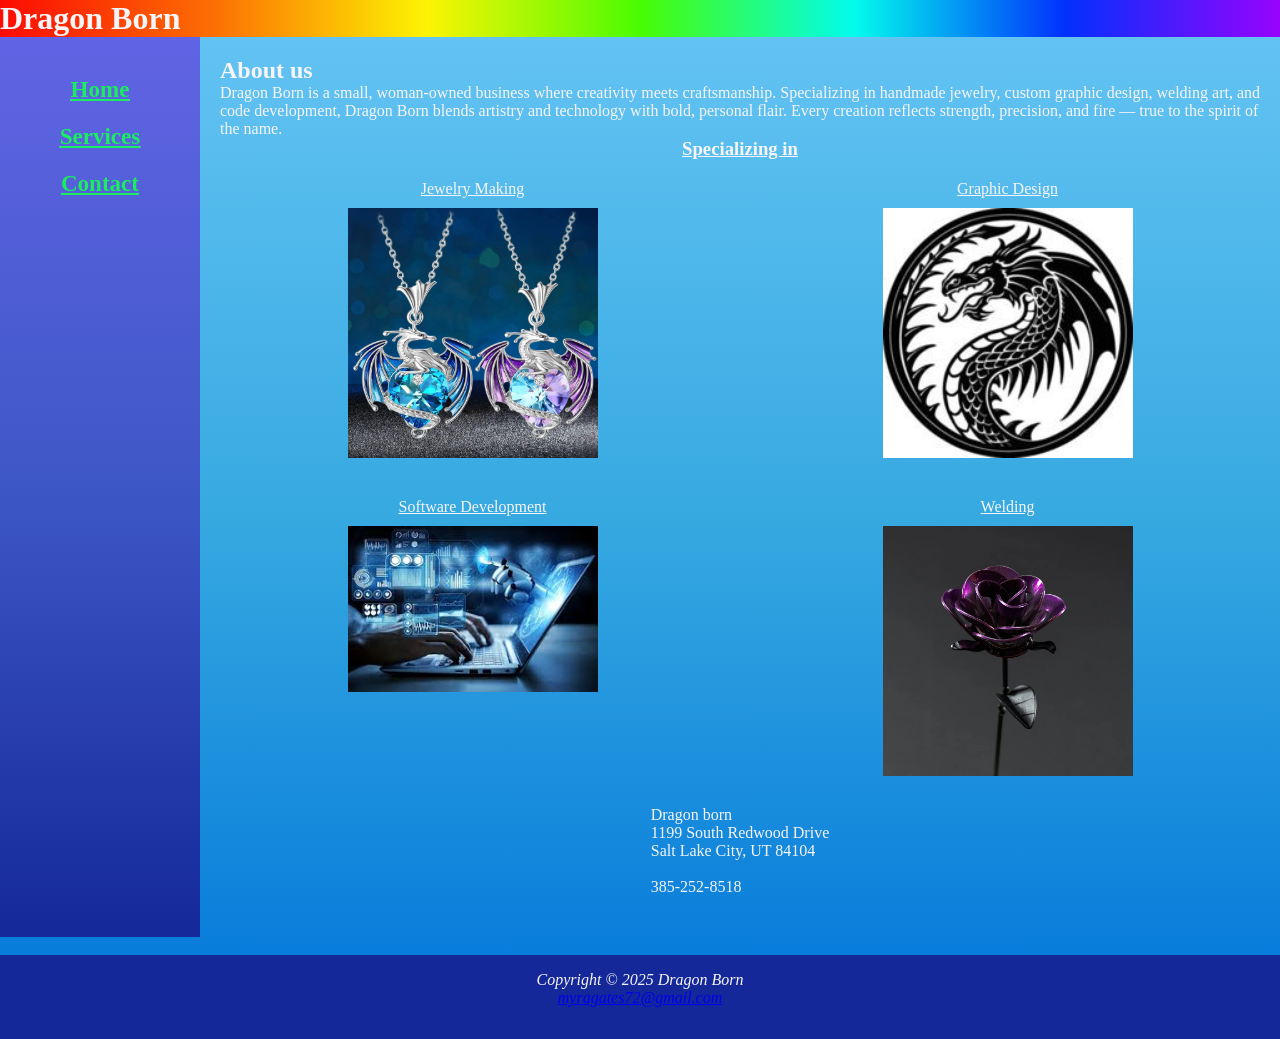
==== index.html @ c105fd41 "initial commit" ====
<!DOCTYPE html>
<html lang="en">

<head>
    <meta charset="UTF-8">
    <meta name="viewport" content="width=device-width, initial-scale=1.0">
    <title>Dragon Born</title>
    <link href="style.css" rel="stylesheet">
</head>

<body>
    <header>
        <h1>Dragon Born</h1>
    </header>
    <div class="container">
        <nav>
            <ul>
                <li><a href="index.html">Home</a></li>
                <li><a href="services.html">Services</a></li>
                <li><a href="contact.html">Contact</a></li>
            </ul>
        </nav>
        <main>
            <h2>About us</h2>
            <p>
                Dragon Born is a small, woman-owned business where creativity meets craftsmanship. Specializing in
                handmade jewelry, custom graphic design, welding art, and code development, Dragon Born blends
                artistry
                and technology with bold, personal flair. Every creation reflects strength, precision, and fire —
                true to the spirit of the name.
            </p>

            <h3>Specializing in</h3>
            <div class="two-column">
                <div>
                    <ul>
                        <li>Jewelry Making</li>
                    </ul>
                    <img src="pictures/jewelry.webp" alt="two dragon necklaces holding hearts">
                </div>
                <div>
                    <ul>
                        <li>Graphic Design</li>
                    </ul>
                    <img src="pictures/dragon.jpg" alt="a dragon in the shape of a circle">
                </div>
                <div>
                    <ul>
                        <li>Software Development</li>
                    </ul>
                    <img src="pictures/coding.jfif" alt="robot hand coding on laptop">
                </div>
                <div>
                    <ul>
                        <li>Welding</li>
                    </ul>
                    <img src="pictures/rose.webp" alt="a purple rose thats made out of meetal">
                </div>
            </div>

            <div class="contact">
                Dragon born <br>
                1199 South Redwood Drive <br>
                Salt Lake City, UT 84104 <br><br>
                385-252-8518
            </div>
        </main>
    </div>
    <br>
    <footer>
        Copyright &copy; 2025 Dragon Born
        <br>
        <a href="mailto:myragates72@gmail.com">
            myragates72@gmail.com
        </a>
    </footer>
</body>

</html>
---- style.css ----
header {
    font-family: Georgia, 'Times New Roman', Times, serif;
    background: linear-gradient(to right, #fc0b03, #fc6f03, #fcf403, #49fc03, #03fcec, #0330fc, #9803fc);
    color: #f7f5f7;
}

body {
    font-family: Georgia, 'Times New Roman', Times, serif;
    color: #f7f5f7;
    margin: 0;
    min-height: 100vh;
    background: linear-gradient(to top, #0074d9, #36a9e1, #66c5f4);
    background-repeat: no-repeat;
    display: flex;
    flex-direction: column;
}

#wrapper {
    flex: 1;
    display: flex;
    flex-direction: column;
}

.container {
    display: flex;
    flex-direction: row;
    min-height: 100vh;
}

* {
    box-sizing: border-box;
    margin: 0;
    padding: 0;
}

main {
    flex: 1;
    padding: 20px;
}

nav {
    font-weight: bold;
    padding: 1.5em;
    font-size: 120%;
    width: 200px;
    background: linear-gradient(to bottom, #6164e4, #3e57c7, #142899);

}

nav a {
    display: block;
    text-decoration: underline;
    color: #1bec61;
    padding: 10px;
    transition: color 2s ease, background-color 2s ease;
}

nav a:hover {
    color: #e7a20c;
    background-color: rgba(255, 255, 255, 0.1);
}

nav a:visited {
    color: #5abd6f;
    transition: color 2s ease;
}

nav ul {
    list-style-type: none;
    margin: 0;
    padding-left: 0;
    font-size: 1.2em;
}

h1 {
    font-family: Georgia, 'Times New Roman', Times, serif;
    color: #f7f5f7;
}

h2 {
    font-family: Georgia, 'Times New Roman', Times, serif;
    color: #f7f5f7;
}

h3 {
    font-family: Georgia, 'Times New Roman', Times, serif;
    color: #f7f5f7;
    text-align: center;
    text-decoration: underline;
}

ul {
    text-align: center;
    list-style-type: none;
    text-decoration: underline;
    flex-direction: column;
    justify-content: center;
    display: flex;
}

.contact {
    display: flex;
    flex-direction: row;
    justify-content: center;
}

.two-column {
    display: grid;
    grid-template-columns: 1fr 1fr;
    gap: 30px;
    padding: 20px 0;
}

.two-column div {
    text-align: center;
}

.two-column img,
.pic {
    width: 100%;
    max-width: 250px;
    height: auto;
    margin: 10px auto;
    display: block;
}

table {
    width: 100%;
    margin-bottom: 200px;
    padding: 50px;
}

caption {
    font-size: 1.2em;
    margin-bottom: 0.5em;
    font-weight: bold;
    padding: 50px;
}

th,
td {
    border: 2px solid #e2bd6d;
    padding: 0.75em;
    text-align: center;
    color: #fff;
}

td.text {
    text-align: left;
}

tr:nth-child(even) {
    background-color: rgba(255, 255, 255, 0.05);
}


footer {
    font-style: italic;
    text-align: center;
    padding: 1em;
    padding-bottom: 2em;
    background-color: #142899;
    color: #f7f5f7;
    align-items: baseline;
    font-family: Georgia, 'Times New Roman', Times, serif;
    font-size: 100%;
}

form {
    background-color: rgba(255, 255, 255, 0.1);
    padding: 20px;
    border-radius: 10px;
    max-width: 600px;
    margin: 0 auto;
}

label {
    display: block;
    margin-top: 10px;
    margin-bottom: 5px;
    font-weight: bold;
    color: #f7f5f7;
}

input[type="text"],
input[type="email"],
textarea {
    width: 100%;
    padding: 10px;
    margin-bottom: 15px;
    border: 1px solid #ccc;
    border-radius: 5px;
    font-family: inherit;
}

input[type="submit"] {
    background-color: #49fc03;
    color: #000;
    padding: 10px 20px;
    font-weight: bold;
    border: none;
    border-radius: 5px;
    cursor: pointer;
    transition: background-color 0.3s ease;
}

input[type="submit"]:hover {
    background-color: #36c103;
    color: #fff;
}

.special {
    clear: both;
}
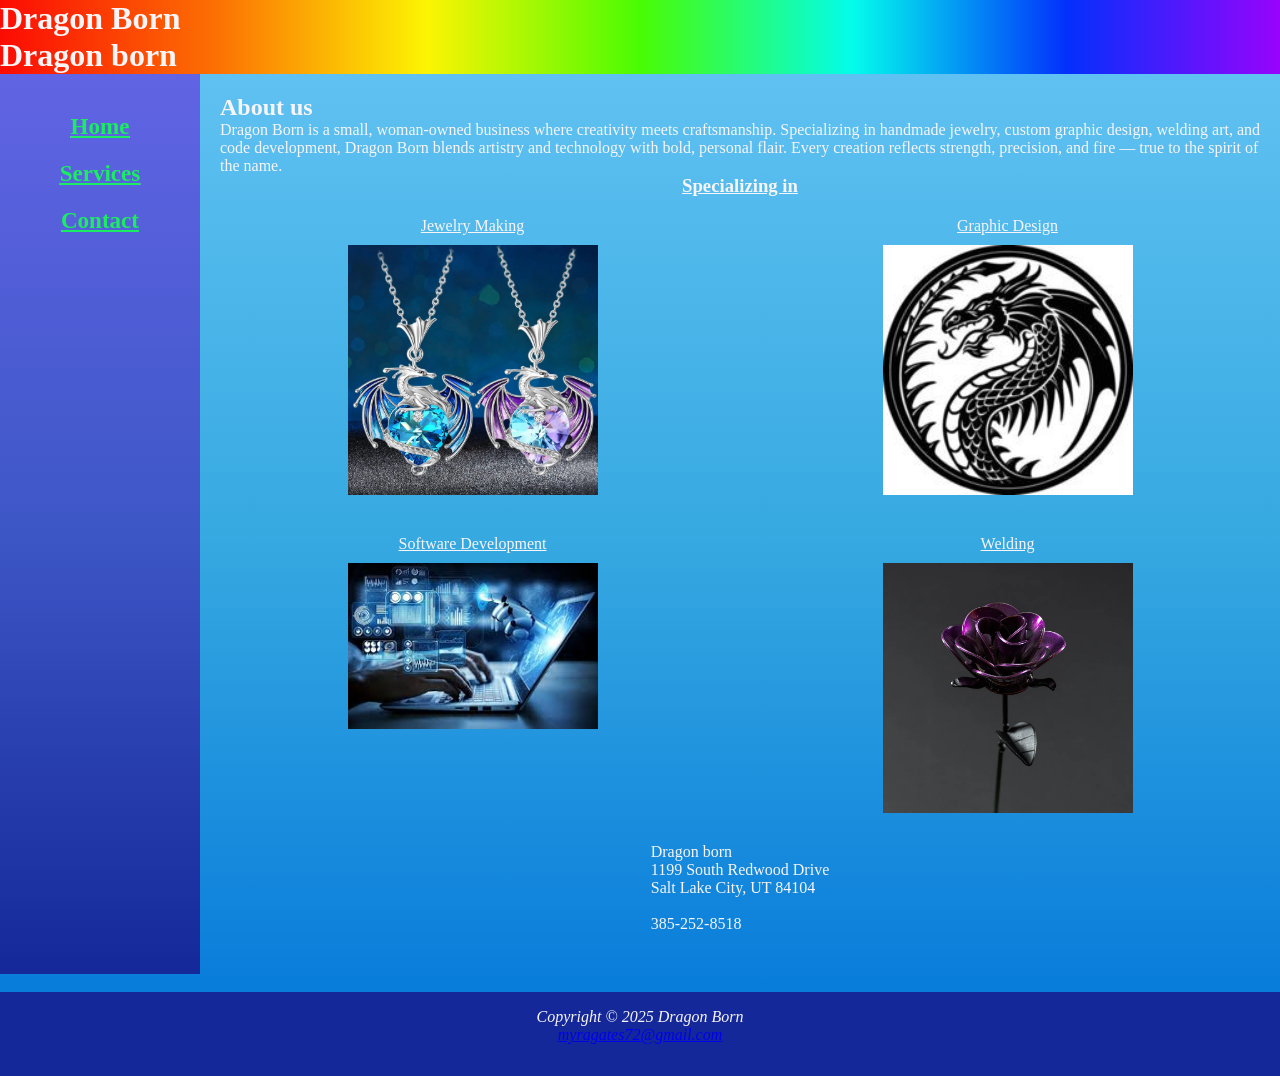
==== commit b1d6777e: "changed the name" ====
--- a/index.html
+++ b/index.html
@@ -11,6 +11,7 @@
 <body>
     <header>
         <h1>Dragon Born</h1>
+        <h1>Dragon born</h1>
     </header>
     <div class="container">
         <nav>
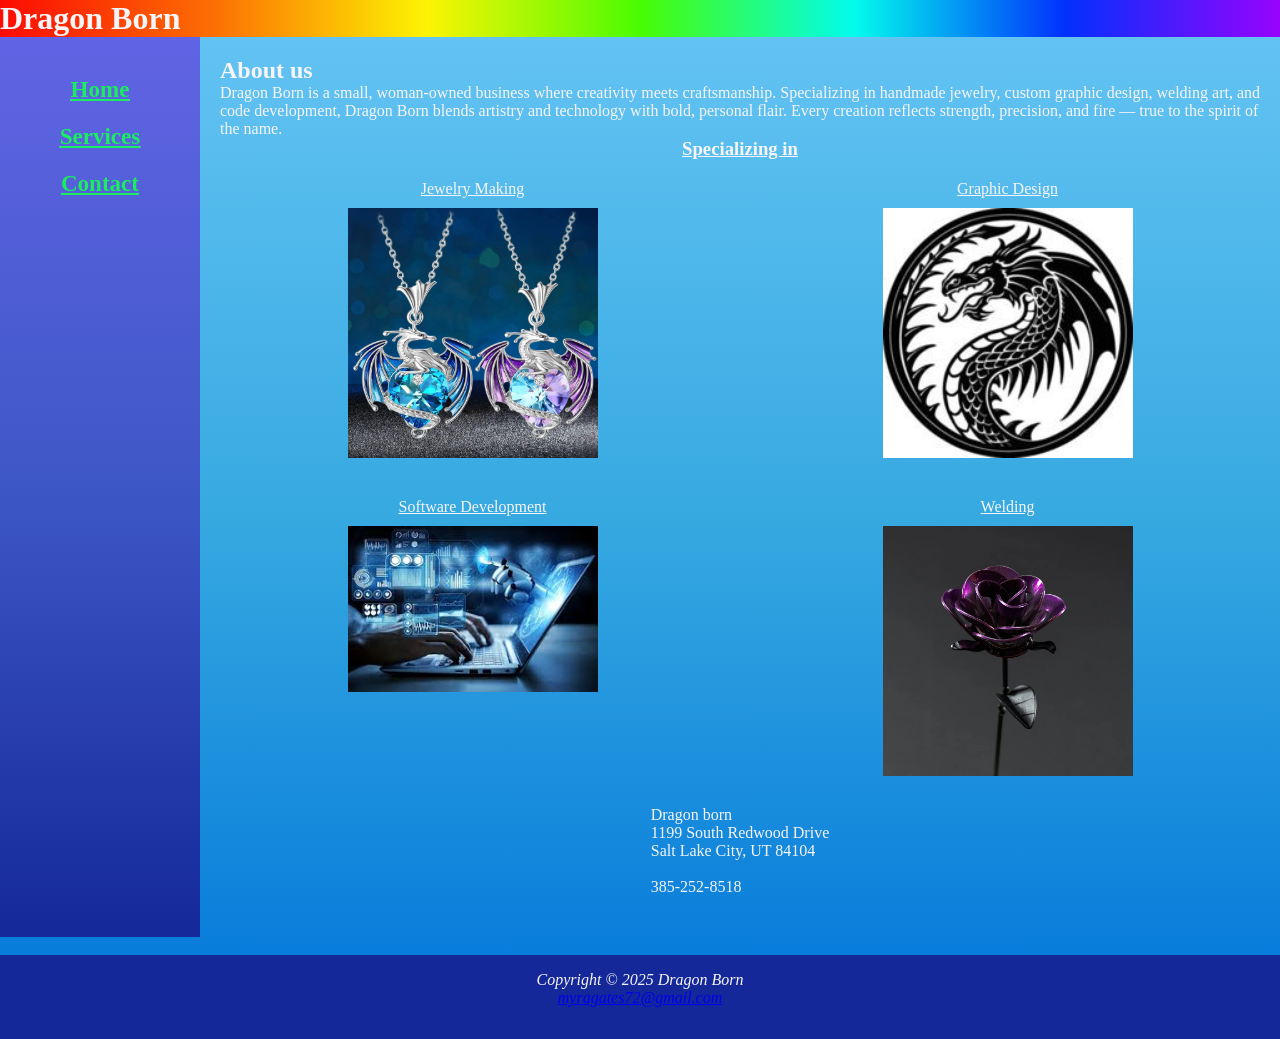
==== commit c711b4a6: "add space before h1" ====
--- a/index.html
+++ b/index.html
@@ -10,8 +10,8 @@
 
 <body>
     <header>
+        
         <h1>Dragon Born</h1>
-        <h1>Dragon born</h1>
     </header>
     <div class="container">
         <nav>
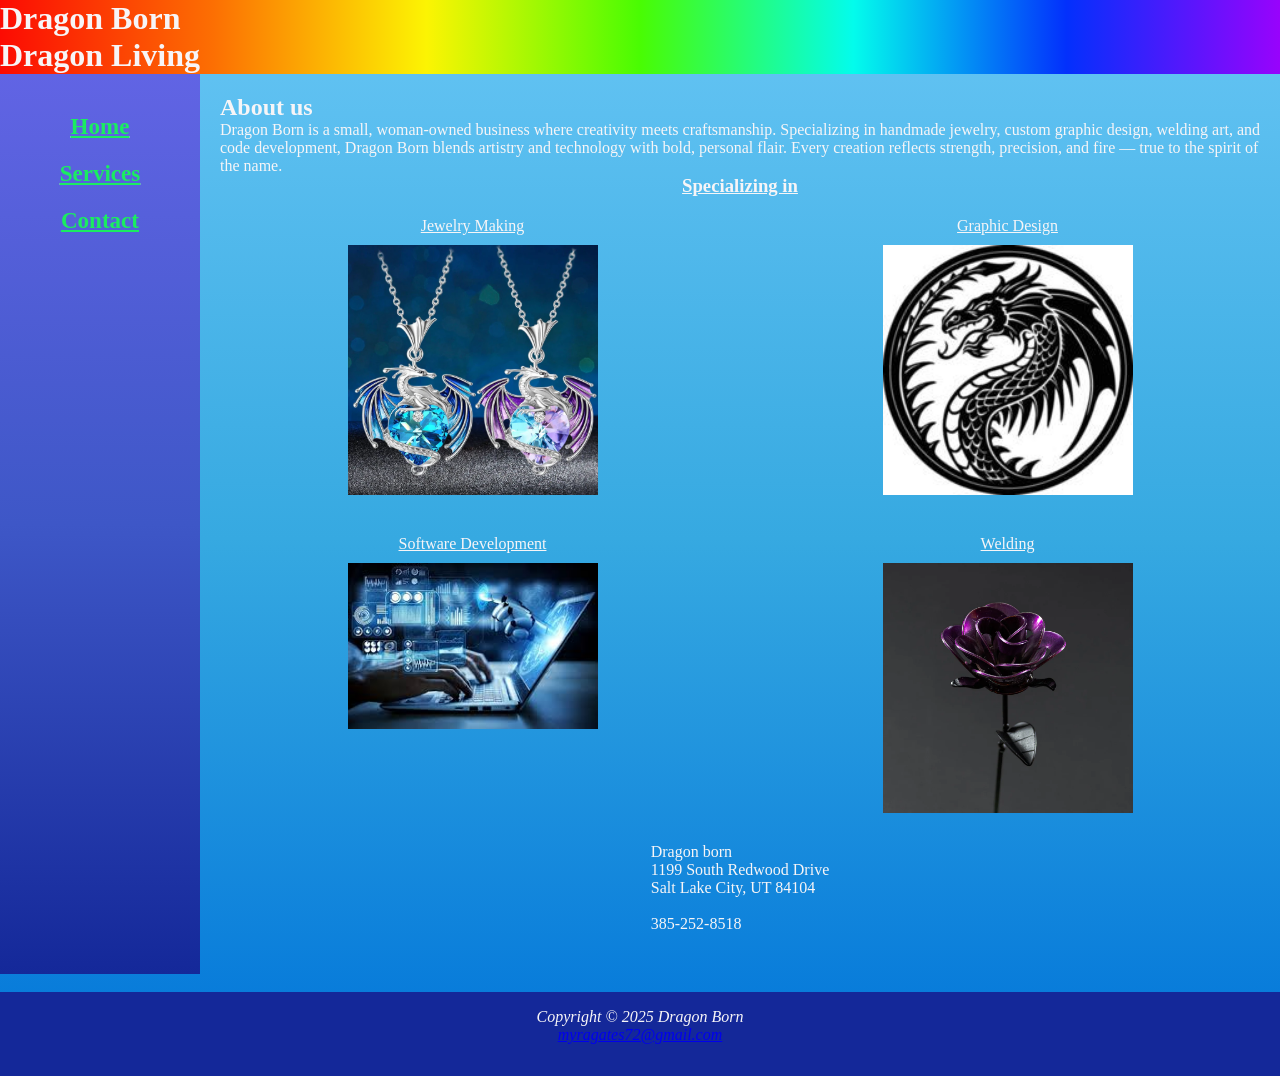
==== commit 6e490327: "Update index.html" ====
--- a/index.html
+++ b/index.html
@@ -10,8 +10,8 @@
 
 <body>
     <header>
-        
         <h1>Dragon Born</h1>
+        <h1>Dragon Living</h1>
     </header>
     <div class="container">
         <nav>
@@ -77,4 +77,4 @@
     </footer>
 </body>
 
-</html>+</html>
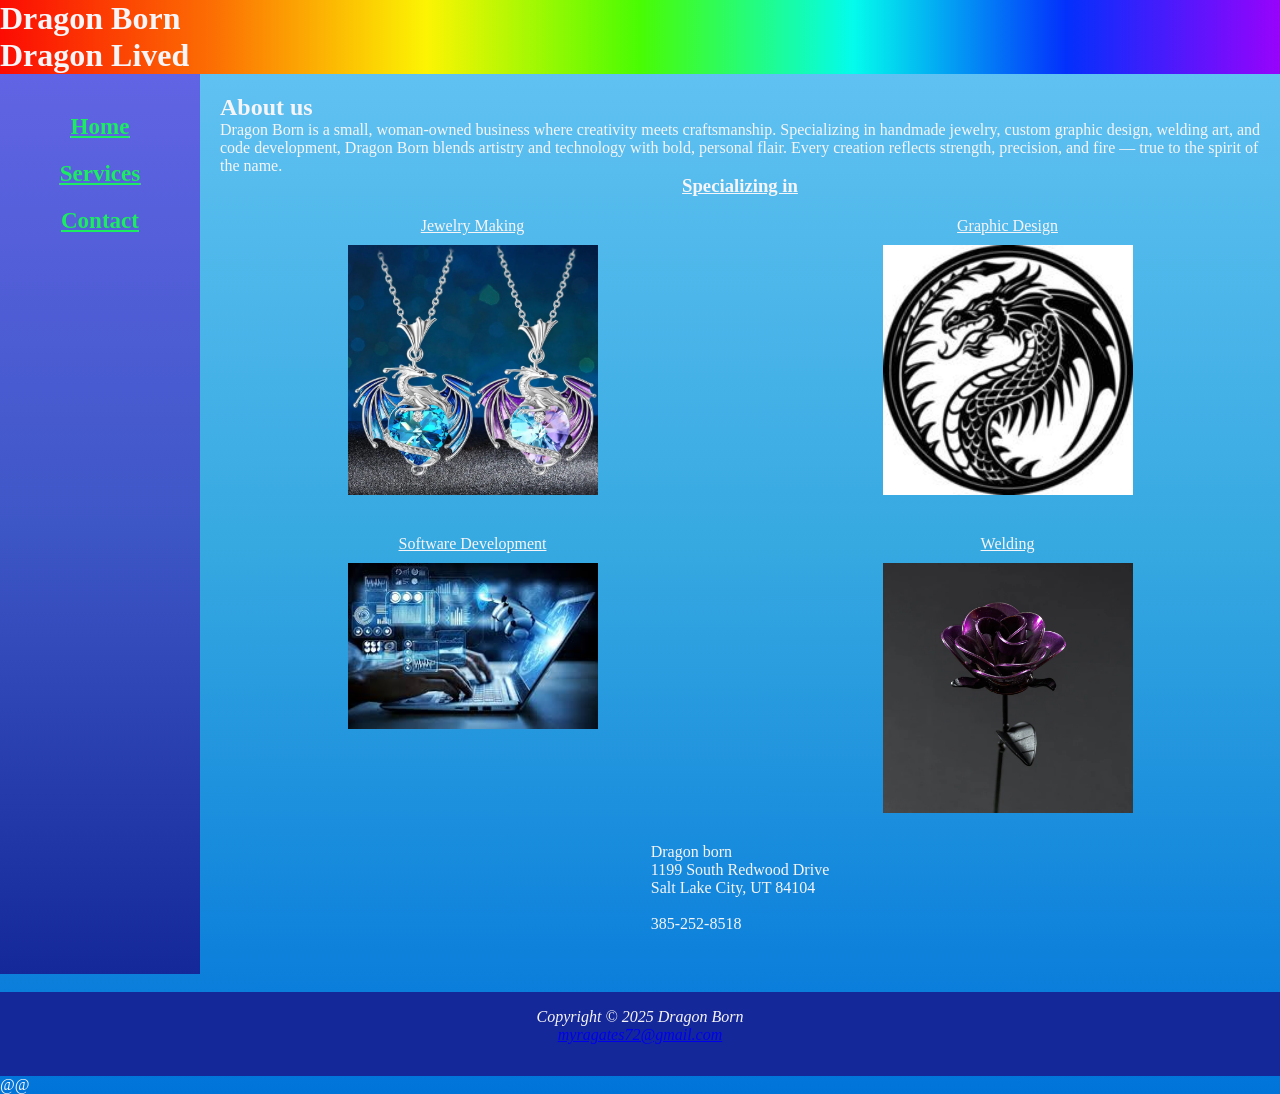
==== commit cf8a079e: "Update again index.html" ====
--- a/index.html
+++ b/index.html
@@ -11,7 +11,7 @@
 <body>
     <header>
         <h1>Dragon Born</h1>
-        <h1>Dragon Living</h1>
+        <h1>Dragon Lived</h1>
     </header>
     <div class="container">
         <nav>
@@ -76,5 +76,5 @@
         </a>
     </footer>
 </body>
-
+@@
 </html>
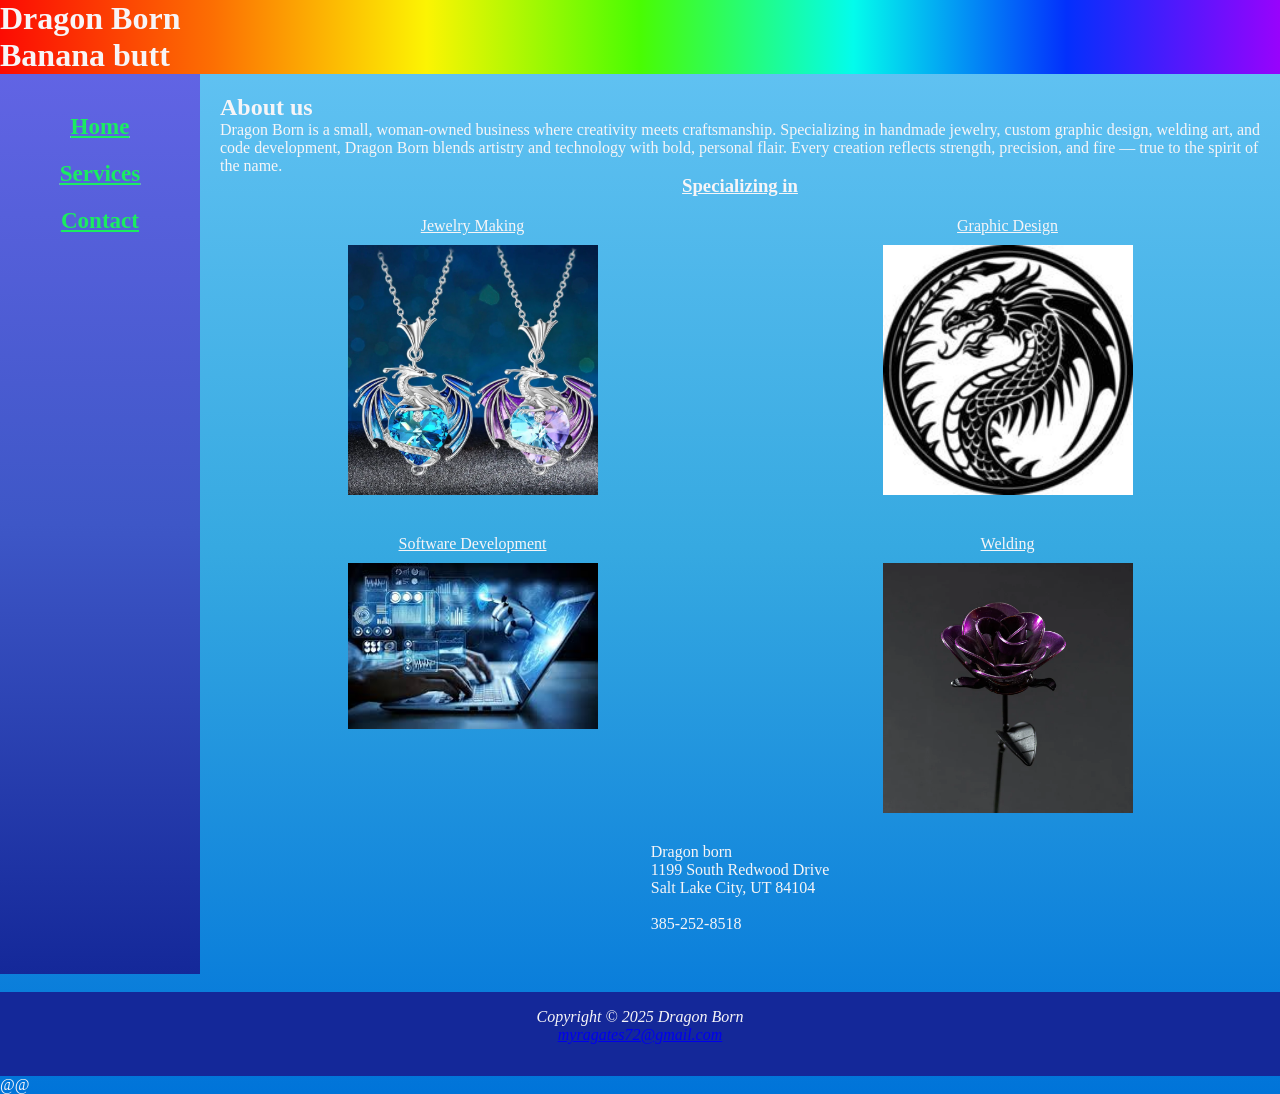
==== commit 47432702: "Update index.html" ====
--- a/index.html
+++ b/index.html
@@ -11,7 +11,7 @@
 <body>
     <header>
         <h1>Dragon Born</h1>
-        <h1>Dragon Lived</h1>
+        <h1>Banana butt</h1>
     </header>
     <div class="container">
         <nav>
